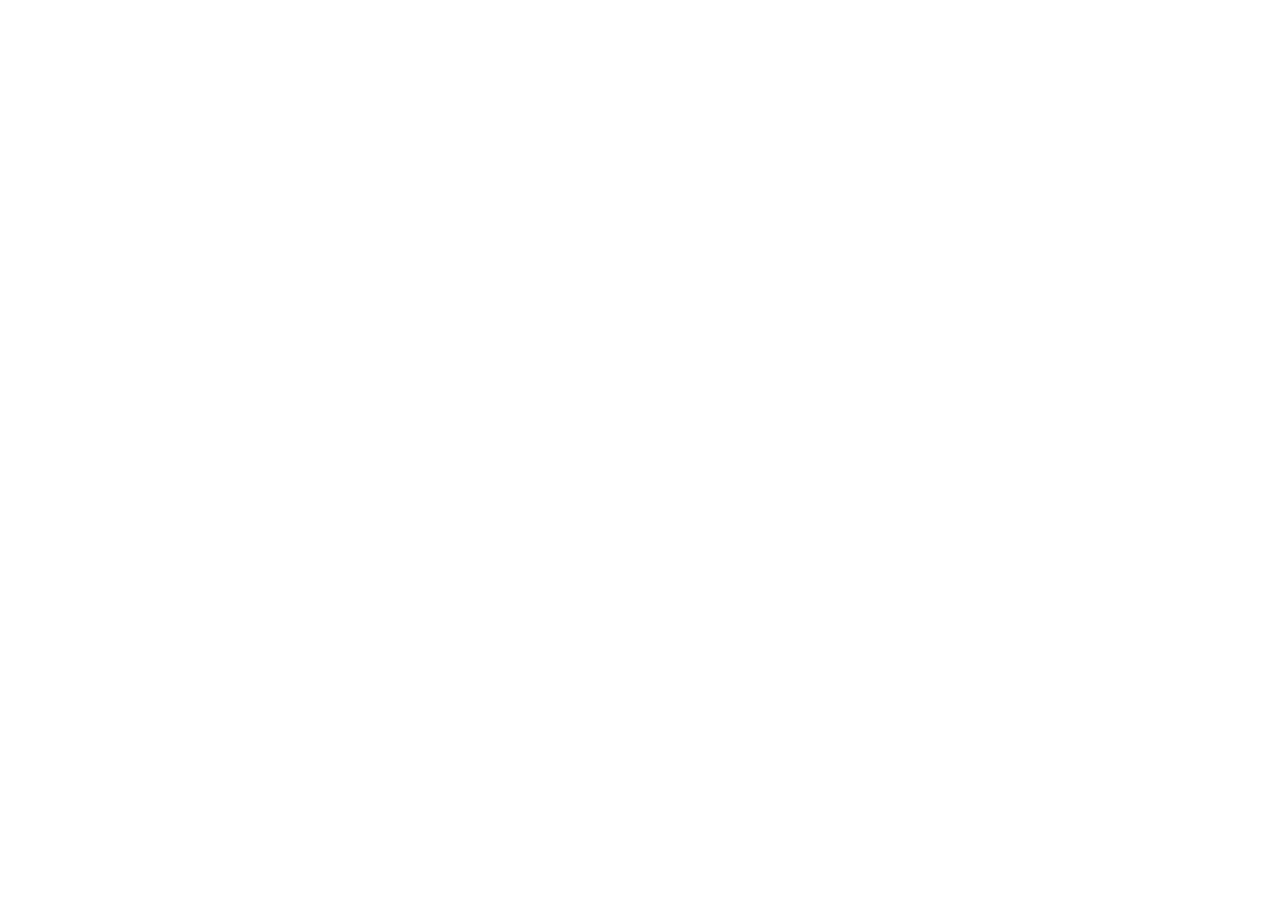
==== index.html @ 2f70dc36 "Create html skeletons and rough file layout for project." ====
<!DOCTYPE html>
<html lang="en">

<head>
    <meta charset="UTF-8">
    <meta name="viewport" content="width=device-width, initial-scale=1.0">
    <title>Home Page - Anime Site</title>
</head>

<body>

</body>

</html>
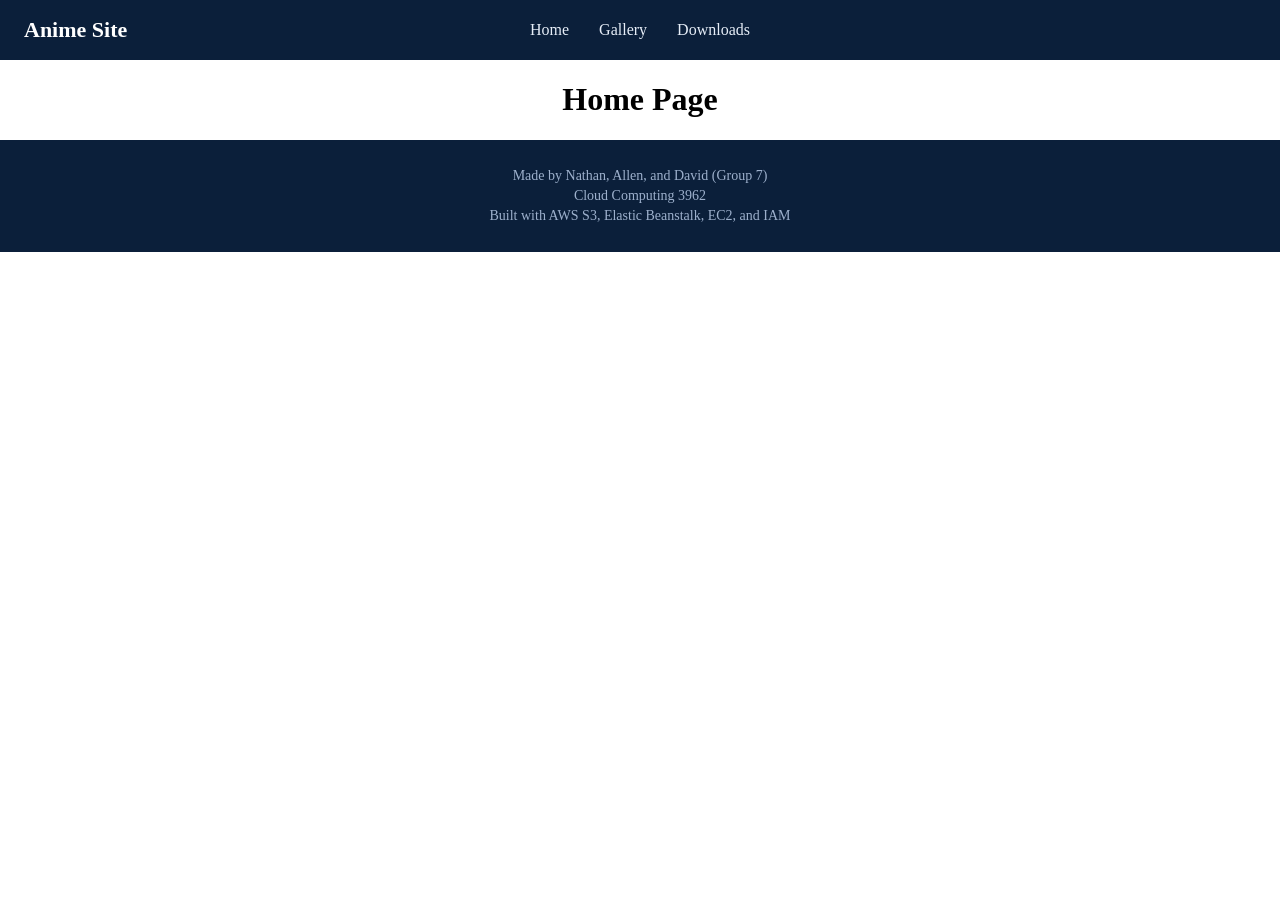
==== commit 337b6768: "Add navbar, footer, and heading for each page." ====
--- a/index.html
+++ b/index.html
@@ -4,11 +4,27 @@
 <head>
     <meta charset="UTF-8">
     <meta name="viewport" content="width=device-width, initial-scale=1.0">
+    <link rel="stylesheet" href="style.css">
     <title>Home Page - Anime Site</title>
 </head>
 
 <body>
+    <nav class="navbar">
+        <a href="index.html" class="brand">Anime Site</a>
+        <div class="nav-links">
+            <a href="index.html">Home</a>
+            <a href="gallery.html">Gallery</a>
+            <a href="downloads.html">Downloads</a>
+        </div>
+    </nav>
 
+    <h1 style="text-align:center">Home Page</h1>
+
+    <footer class="footer">
+        <p>Made by Nathan, Allen, and David (Group 7)</p>
+        <p>Cloud Computing 3962</p>
+        <p>Built with AWS S3, Elastic Beanstalk, EC2, and IAM</p>
+    </footer>
 </body>
 
 </html>
--- a/style.css
+++ b/style.css
@@ -0,0 +1,57 @@
+body {
+    margin: 0;
+    min-height: 100vh;
+    display: flex;
+    flex-direction: column;
+}
+
+main {
+    flex: 1;
+}
+
+/* Navbar */
+.navbar {
+    position: relative;
+    display: flex;
+    align-items: center;
+    height: 60px;
+    padding: 0 24px;
+    background: #0b1f3a;
+}
+
+.brand {
+    color: white;
+    font-size: 22px;
+    font-weight: bold;
+    text-decoration: none;
+}
+
+.nav-links {
+    position: absolute;
+    left: 50%;
+    transform: translateX(-50%);
+    display: flex;
+    gap: 30px;
+}
+
+.nav-links a {
+    color: #e6edf7;
+    text-decoration: none;
+}
+
+.nav-links a:hover {
+    color: #5ab0ff;
+}
+
+/* Footer */
+.footer {
+    background: #0b1f3a;
+    color: #9db0cc;
+    text-align: center;
+    padding: 24px;
+    font-size: 14px;
+}
+
+.footer p {
+    margin: 4px 0;
+}
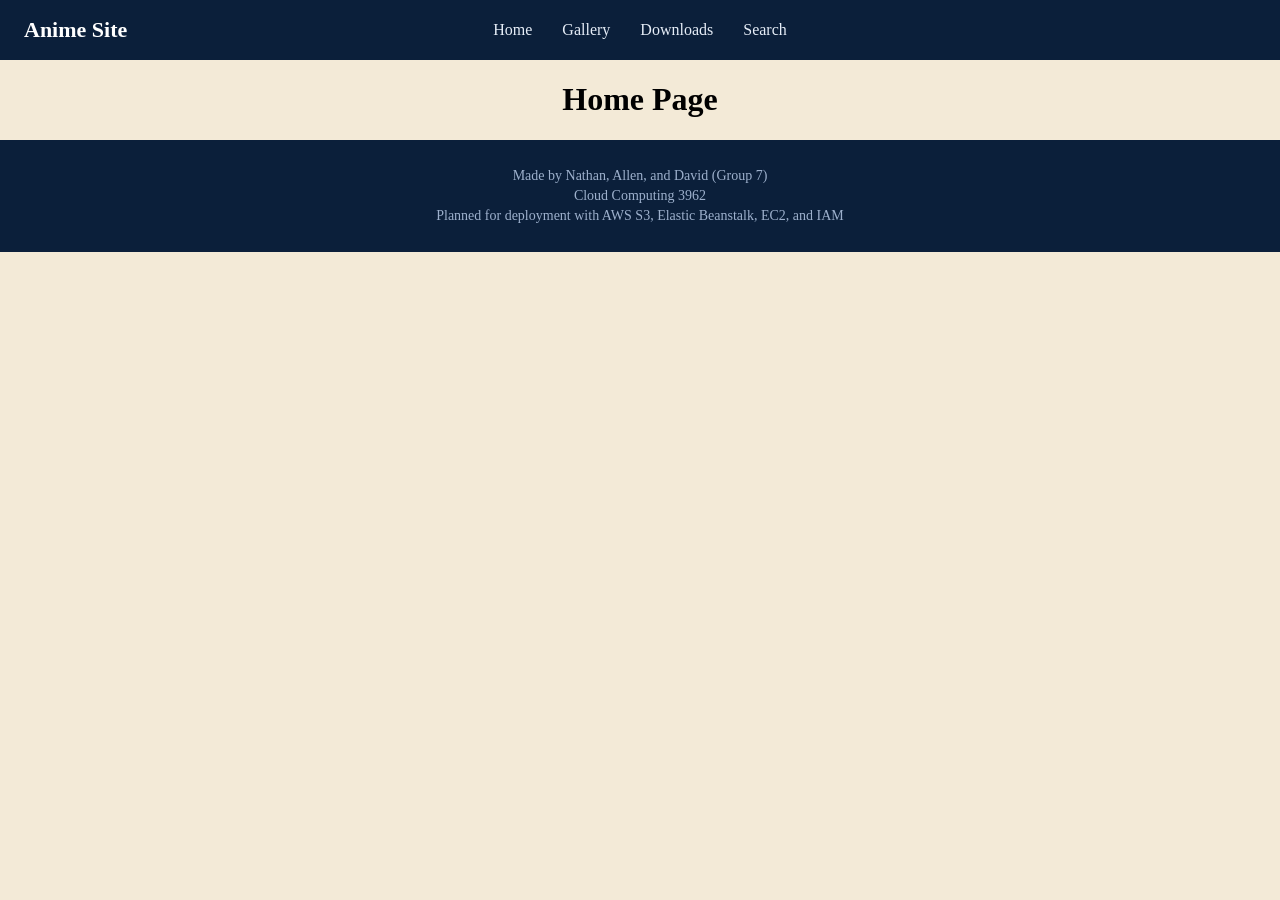
==== commit f8f1dafc: "feat: add anime search and genre filtering - add searchable local anime dataset and genre filters - " ====
--- a/index.html
+++ b/index.html
@@ -15,6 +15,7 @@
             <a href="index.html">Home</a>
             <a href="gallery.html">Gallery</a>
             <a href="downloads.html">Downloads</a>
+            <a href="search.html">Search</a>
         </div>
     </nav>
 
@@ -23,8 +24,8 @@
     <footer class="footer">
         <p>Made by Nathan, Allen, and David (Group 7)</p>
         <p>Cloud Computing 3962</p>
-        <p>Built with AWS S3, Elastic Beanstalk, EC2, and IAM</p>
+        <p>Planned for deployment with AWS S3, Elastic Beanstalk, EC2, and IAM</p>
     </footer>
 </body>
 
-</html>+</html>
--- a/style.css
+++ b/style.css
@@ -1,4 +1,5 @@
 body {
+    background: #f3ead7;
     margin: 0;
     min-height: 100vh;
     display: flex;
@@ -7,6 +8,70 @@
 
 main {
     flex: 1;
+}
+
+/* ----- DOWNLOADS PAGE CSS ----- */
+
+/* 3 cards per row */
+.card-grid {
+    display: grid;
+    grid-template-columns: repeat(3, 1fr);
+    gap: 24px;
+    max-width: 1100px;
+    margin: 32px auto;
+    padding: 0 24px;
+}
+
+.card {
+    display: grid;
+    grid-template-columns: 1fr 140px;
+    gap: 16px;
+    padding: 20px;
+    background: #13294b;
+    color: #e6edf7;
+    border-radius: 12px;
+}
+
+.card:hover {
+    background: #1a3560;
+}
+
+.card h2 {
+    margin: 0 0 12px;
+    font-size: 24px;
+    color: white;
+}
+
+.card p {
+    margin: 4px 0;
+    font-size: 14px;
+    color: #9db0cc;
+}
+
+.card img {
+    width: 140px;
+    height: 100px;
+    object-fit: cover;
+    border-radius: 8px;
+}
+
+.download-btn {
+    grid-column: 2;
+    justify-self: end;
+    width: 44px;
+    height: 44px;
+    display: flex;
+    align-items: center;
+    justify-content: center;
+    background: white;
+    color: #0b1f3a;
+    border-radius: 8px;
+    font-size: 22px;
+    text-decoration: none;
+}
+
+.download-btn:hover {
+    background: #5ab0ff;
 }
 
 /* Navbar */
@@ -54,4 +119,226 @@
 
 .footer p {
     margin: 4px 0;
-}+}
+
+/* ----- SEARCH PAGE CSS ----- */
+
+.search-page {
+    width: min(1120px, calc(100% - 48px));
+    margin: 0 auto;
+    padding: 56px 0 64px;
+}
+
+.search-header {
+    max-width: 720px;
+    margin-bottom: 28px;
+}
+
+.search-header h1 {
+    margin: 4px 0 12px;
+    color: #0b1f3a;
+    font-size: clamp(34px, 6vw, 54px);
+    line-height: 1.05;
+}
+
+.search-header > p:last-child {
+    margin: 0;
+    color: #40516a;
+    font-size: 18px;
+    line-height: 1.6;
+}
+
+.search-eyebrow {
+    margin: 0;
+    color: #17619e;
+    font-size: 13px;
+    font-weight: bold;
+    letter-spacing: 0.12em;
+    text-transform: uppercase;
+}
+
+.search-panel {
+    display: grid;
+    grid-template-columns: minmax(0, 2fr) minmax(190px, 1fr);
+    gap: 18px;
+    padding: 22px;
+    background: #13294b;
+    border-radius: 14px;
+    box-shadow: 0 12px 28px rgba(11, 31, 58, 0.16);
+}
+
+.search-field {
+    display: flex;
+    flex-direction: column;
+    gap: 8px;
+}
+
+.search-field label {
+    color: #e6edf7;
+    font-size: 14px;
+    font-weight: bold;
+}
+
+.search-field input,
+.search-field select {
+    box-sizing: border-box;
+    width: 100%;
+    min-height: 48px;
+    padding: 11px 13px;
+    border: 2px solid transparent;
+    border-radius: 8px;
+    background: white;
+    color: #0b1f3a;
+    font: inherit;
+}
+
+.search-field input:focus,
+.search-field select:focus {
+    border-color: #5ab0ff;
+    outline: 3px solid rgba(90, 176, 255, 0.35);
+    outline-offset: 2px;
+}
+
+.results-section {
+    margin-top: 34px;
+}
+
+.results-summary {
+    min-height: 20px;
+    margin: 0 0 16px;
+    color: #40516a;
+    font-weight: bold;
+}
+
+.anime-grid {
+    display: grid;
+    grid-template-columns: repeat(3, minmax(0, 1fr));
+    gap: 22px;
+}
+
+.anime-card {
+    overflow: hidden;
+    background: #13294b;
+    color: #e6edf7;
+    border-radius: 12px;
+    box-shadow: 0 8px 18px rgba(11, 31, 58, 0.14);
+    transition: transform 160ms ease, box-shadow 160ms ease;
+}
+
+.anime-card:hover {
+    transform: translateY(-3px);
+    box-shadow: 0 12px 24px rgba(11, 31, 58, 0.2);
+}
+
+.anime-card-media {
+    height: 160px;
+    background: linear-gradient(135deg, #1a3560, #17619e);
+}
+
+.anime-card-media img {
+    width: 100%;
+    height: 100%;
+    object-fit: cover;
+}
+
+.anime-placeholder {
+    display: flex;
+    width: 100%;
+    height: 100%;
+    align-items: center;
+    justify-content: center;
+    color: rgba(255, 255, 255, 0.85);
+    font-size: 72px;
+    font-weight: bold;
+}
+
+.anime-card-content {
+    padding: 20px;
+}
+
+.anime-card-content h2 {
+    margin: 7px 0 10px;
+    color: white;
+    font-size: 21px;
+    line-height: 1.25;
+}
+
+.anime-genre {
+    display: inline-block;
+    margin: 0;
+    padding: 4px 9px;
+    background: rgba(90, 176, 255, 0.16);
+    color: #8ecaff;
+    border-radius: 999px;
+    font-size: 12px;
+    font-weight: bold;
+    letter-spacing: 0.04em;
+    text-transform: uppercase;
+}
+
+.anime-description {
+    margin: 0;
+    color: #b8c5d8;
+    font-size: 14px;
+    line-height: 1.55;
+}
+
+.empty-state {
+    padding: 46px 24px;
+    border: 2px dashed #9db0cc;
+    border-radius: 12px;
+    color: #40516a;
+    text-align: center;
+}
+
+.empty-state h2 {
+    margin: 0 0 8px;
+    color: #0b1f3a;
+}
+
+.empty-state p {
+    margin: 0;
+}
+
+@media (max-width: 850px) {
+    .anime-grid {
+        grid-template-columns: repeat(2, minmax(0, 1fr));
+    }
+}
+
+@media (max-width: 600px) {
+    .navbar {
+        height: auto;
+        min-height: 60px;
+        padding: 12px 18px;
+        flex-direction: column;
+        justify-content: center;
+        gap: 10px;
+    }
+
+    .nav-links {
+        position: static;
+        transform: none;
+        flex-wrap: wrap;
+        justify-content: center;
+        gap: 10px 20px;
+    }
+
+    .search-page {
+        width: min(100% - 32px, 1120px);
+        padding: 38px 0 48px;
+    }
+
+    .search-panel,
+    .anime-grid {
+        grid-template-columns: 1fr;
+    }
+
+    .search-panel {
+        padding: 18px;
+    }
+
+    .anime-card-media {
+        height: 190px;
+    }
+}
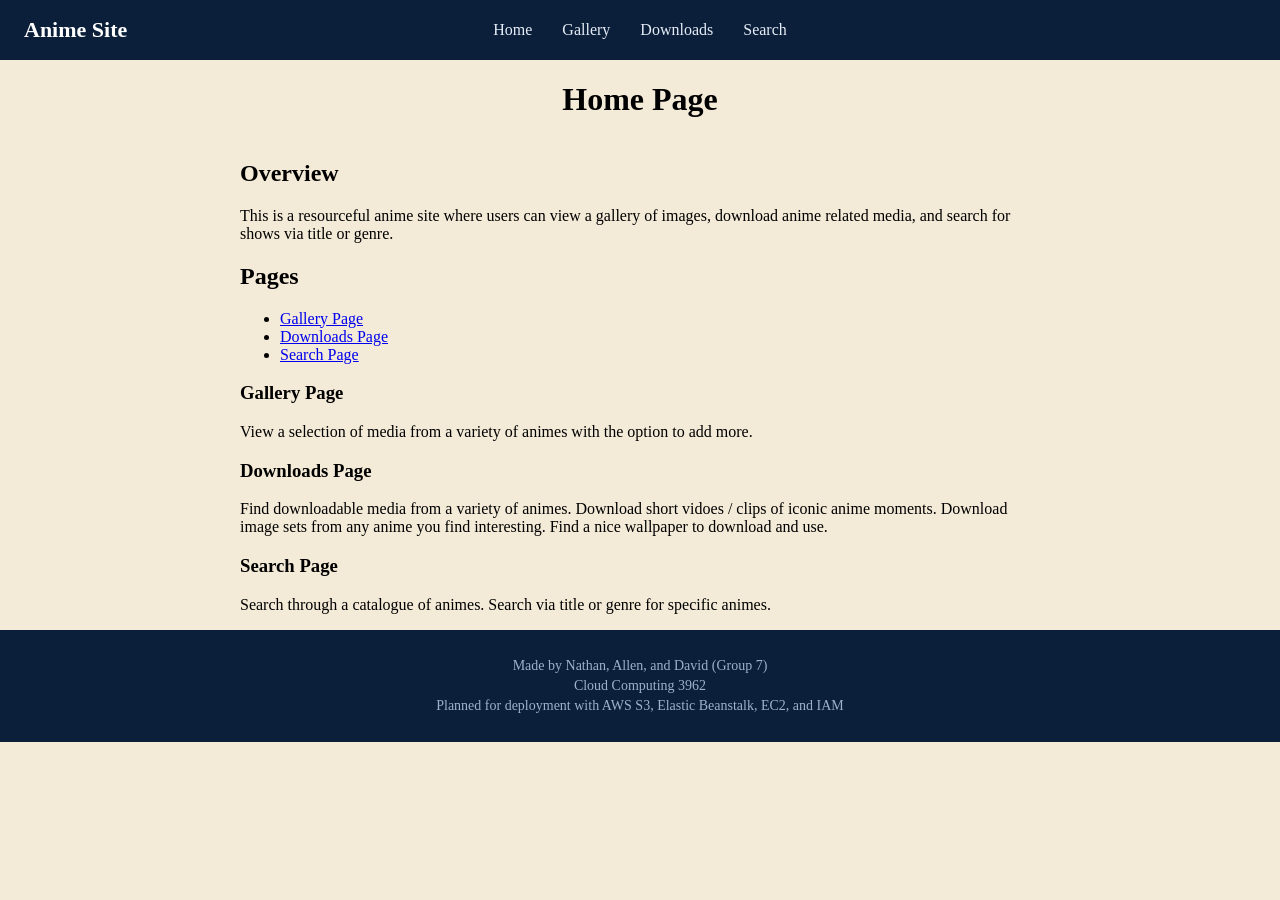
==== commit 5e0c85fc: "Populate home page a bit" ====
--- a/index.html
+++ b/index.html
@@ -21,6 +21,31 @@
 
     <h1 style="text-align:center">Home Page</h1>
 
+    <section style="max-width: 800px; margin: 0 auto; padding: 0 20px;">
+        <h2>Overview</h2>
+        <p>This is a resourceful anime site where users can view a gallery of images, download anime related media,
+            and search for shows via title or genre.
+        </p>
+
+        <h2>Pages</h2>
+        <ul>
+            <li><a href="gallery.html">Gallery Page</a></li>
+            <li><a href="downloads.html">Downloads Page</a></li>
+            <li><a href="search.html">Search Page</a></li>
+        </ul>
+
+        <h3>Gallery Page</h3>
+        <p>View a selection of media from a variety of animes with the option to add more.</p>
+
+        <h3>Downloads Page</h3>
+        <p>Find downloadable media from a variety of animes. Download short vidoes / clips of iconic anime moments.
+            Download image sets from any anime you find interesting. Find a nice wallpaper to download and use.
+        </p>
+
+        <h3>Search Page</h3>
+        <p>Search through a catalogue of animes. Search via title or genre for specific animes.</p>
+    </section>
+
     <footer class="footer">
         <p>Made by Nathan, Allen, and David (Group 7)</p>
         <p>Cloud Computing 3962</p>
@@ -28,4 +53,4 @@
     </footer>
 </body>
 
-</html>
+</html>
--- a/style.css
+++ b/style.css
@@ -342,3 +342,36 @@
         height: 190px;
     }
 }
+
+.gallery-grid {
+    align-items: start;
+}
+
+.anime-card summary {
+    cursor: pointer;
+    list-style: none;
+}
+.gallery-grid .anime-card-media {
+    height: 240px;
+}
+.gallery-grid .anime-card-media img {
+    object-fit: contain;
+}
+.anime-card summary::-webkit-details-marker {
+    display: none;
+}
+
+.add-btn{
+    margin-bottom: 20px;
+    padding: 12px 20px;
+    border: none;
+    border-radius: 9px;
+    background: #13294b;
+    color: white;
+    font-weight: bold;
+    cursor: pointer;
+}
+
+.add-btn:hover{
+    background: #1a3560;
+}
